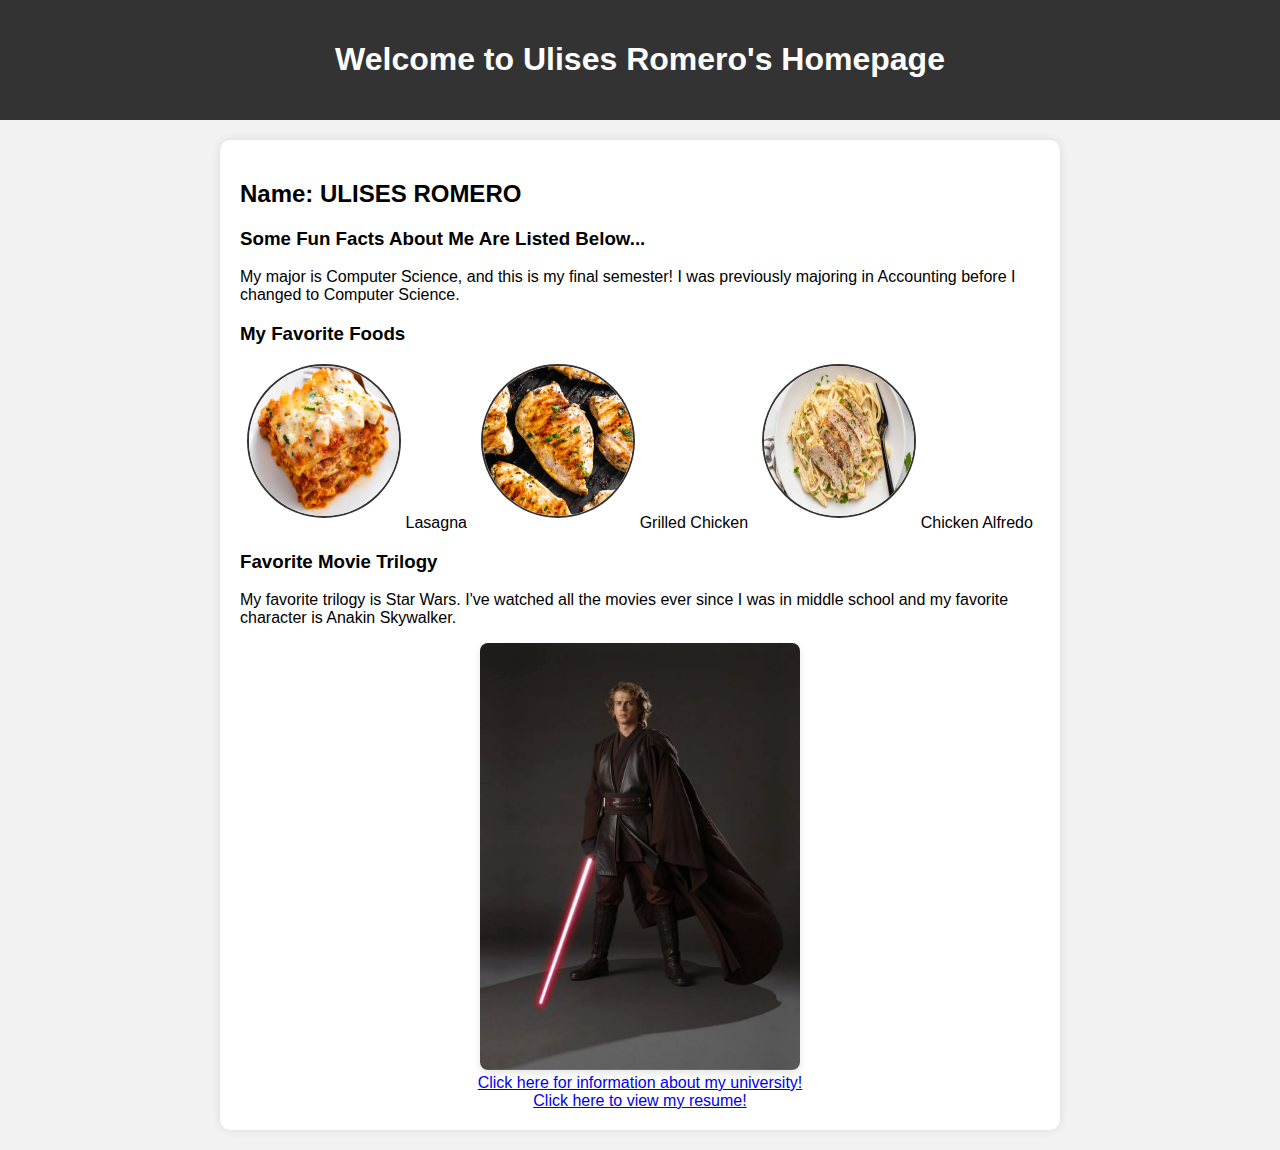
==== index.html @ ee275f87 "m" ====
<!DOCTYPE html>
<html>
<head>
    <meta charset="UTF-8">
    <meta name="viewport" content="width=device-width, initial-scale=1.0">
    <title>Ulises Romero Bio</title>
    <link rel="stylesheet" type="text/css" href="Projectcss.css">
</head>
<body>
    <header>
        <h1>Welcome to Ulises Romero's Homepage</h1>
    </header>
    <main>
        <div id="aboutBackground">
            <div id="aboutContent">
                <h2>Name: ULISES ROMERO</h2>
                <h3>Some Fun Facts About Me Are Listed Below...</h3>
                <p>My major is Computer Science, and this is my final semester! I was previously majoring in Accounting before I changed to Computer Science.</p>
                <h3>My Favorite Foods</h3>
                <ul class="images li">
                    <li>
                        <img src="images/Lasagna.jpg" alt="Lasagna"> 
                        <span>Lasagna</span>
                    </li>
                    <li>
                        <img src="images/grilledchicken.jpg" alt="Grilled Chicken"> 
                        <span>Grilled Chicken</span>
                    </li>
                    <li>
                        <img src="images/chickenalfr.jpg" alt="Chicken Alfredo">
                        <span>Chicken Alfredo</span>
                    </li>
                </ul>
                <h3>Favorite Movie Trilogy</h3>
                <p>My favorite trilogy is Star Wars. I've watched all the movies ever since I was in middle school and my favorite character is Anakin Skywalker.</p>
                <div class="anakin-image">
                    <img src="images/anakin.jpg" alt="Anakin">
                </div>
                    <center><a href="myUniversity.html">Click here for information about my university!</a><br/></center>
                    <center><a href="resume.html">Click here to view my resume!</a><br/></center>
                    
            </div>
        </div>
    </main>
</body>
</html>
---- Projectcss.css ----
body {
    margin: 0;
    padding: 0;
    font-family: Arial, sans-serif;
    background-color: #f2f2f2;
    background-image: url('images/BackgroundSW.jpg'); 
    background-size: cover; 
    background-position: center; 
    background-repeat: no-repeat;
}

header {
    background-color: #333;
    color: white;
    padding: 20px;
    text-align: center;
}

#aboutBackground {
    padding: 20px;
    background-color: #fff;
    border-radius: 10px;
    box-shadow: 0 0 10px rgba(0, 0, 0, 0.1);
    margin: 20px auto;
    max-width: 800px;
}

#aboutContent {
    text-align: left;
}

.images {
    list-style: none;
    padding: 0;
    display: flex;
    justify-content: space-around;
}

.images li {
    text-align: center;
}

.images img {
    width: 150px;
    height: 150px;
    border-radius: 50%;
    margin-bottom: 10px;
    border: 2px solid #333;
}


.anakin-image {
    text-align: center;
    margin-top: 10px; 
}

.anakin-image img {
    max-width: 40%; 
    border-radius: 8px; 
    box-shadow: 0 4px 8px rgba(0, 0, 0, 0.1); 
    transition: transform 0.3s ease;
}

.anakin-image img:hover {
    transform: scale(1.05); 
}
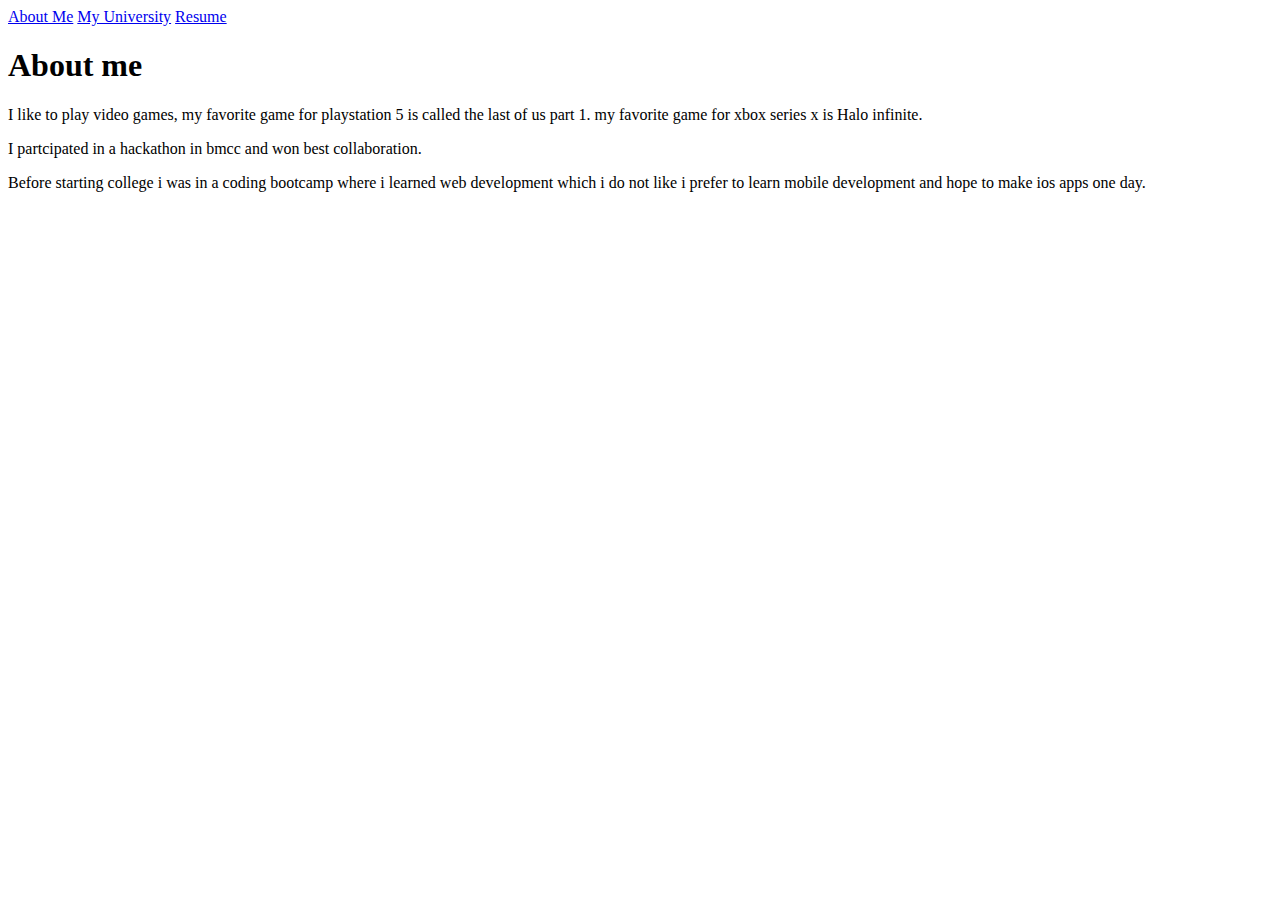
==== commit d8e5176d: "Update index.html" ====
--- a/index.html
+++ b/index.html
@@ -1,46 +1,20 @@
 <!DOCTYPE html>
 <html>
 <head>
-    <meta charset="UTF-8">
-    <meta name="viewport" content="width=device-width, initial-scale=1.0">
-    <title>Ulises Romero Bio</title>
-    <link rel="stylesheet" type="text/css" href="Projectcss.css">
+<link rel="stylesheet" href="index.css">
+<title>CSC 350 Project 4</title>
 </head>
+
 <body>
-    <header>
-        <h1>Welcome to Ulises Romero's Homepage</h1>
-    </header>
-    <main>
-        <div id="aboutBackground">
-            <div id="aboutContent">
-                <h2>Name: ULISES ROMERO</h2>
-                <h3>Some Fun Facts About Me Are Listed Below...</h3>
-                <p>My major is Computer Science, and this is my final semester! I was previously majoring in Accounting before I changed to Computer Science.</p>
-                <h3>My Favorite Foods</h3>
-                <ul class="images li">
-                    <li>
-                        <img src="images/Lasagna.jpg" alt="Lasagna"> 
-                        <span>Lasagna</span>
-                    </li>
-                    <li>
-                        <img src="images/grilledchicken.jpg" alt="Grilled Chicken"> 
-                        <span>Grilled Chicken</span>
-                    </li>
-                    <li>
-                        <img src="images/chickenalfr.jpg" alt="Chicken Alfredo">
-                        <span>Chicken Alfredo</span>
-                    </li>
-                </ul>
-                <h3>Favorite Movie Trilogy</h3>
-                <p>My favorite trilogy is Star Wars. I've watched all the movies ever since I was in middle school and my favorite character is Anakin Skywalker.</p>
-                <div class="anakin-image">
-                    <img src="images/anakin.jpg" alt="Anakin">
-                </div>
-                    <center><a href="myUniversity.html">Click here for information about my university!</a><br/></center>
-                    <center><a href="resume.html">Click here to view my resume!</a><br/></center>
-                    
-            </div>
-        </div>
-    </main>
+    <nav>
+        <a href="index.html">About Me</a>
+        <a href="myUniversity.html">My University</a>
+        <a href="resume.html">Resume</a>
+    </nav>
+    <h1>About me</h1>
+        <p>I like to play video games, my favorite game for playstation 5 is called the last of us part 1. my favorite game for xbox series x is Halo infinite.</p>
+        <p>I partcipated in a hackathon in bmcc and won best collaboration.</p>
+        <p>Before starting college i was in a coding bootcamp where i learned web development which i do not like i prefer to learn mobile development and hope to make ios apps one day.</p>
 </body>
+
 </html>
